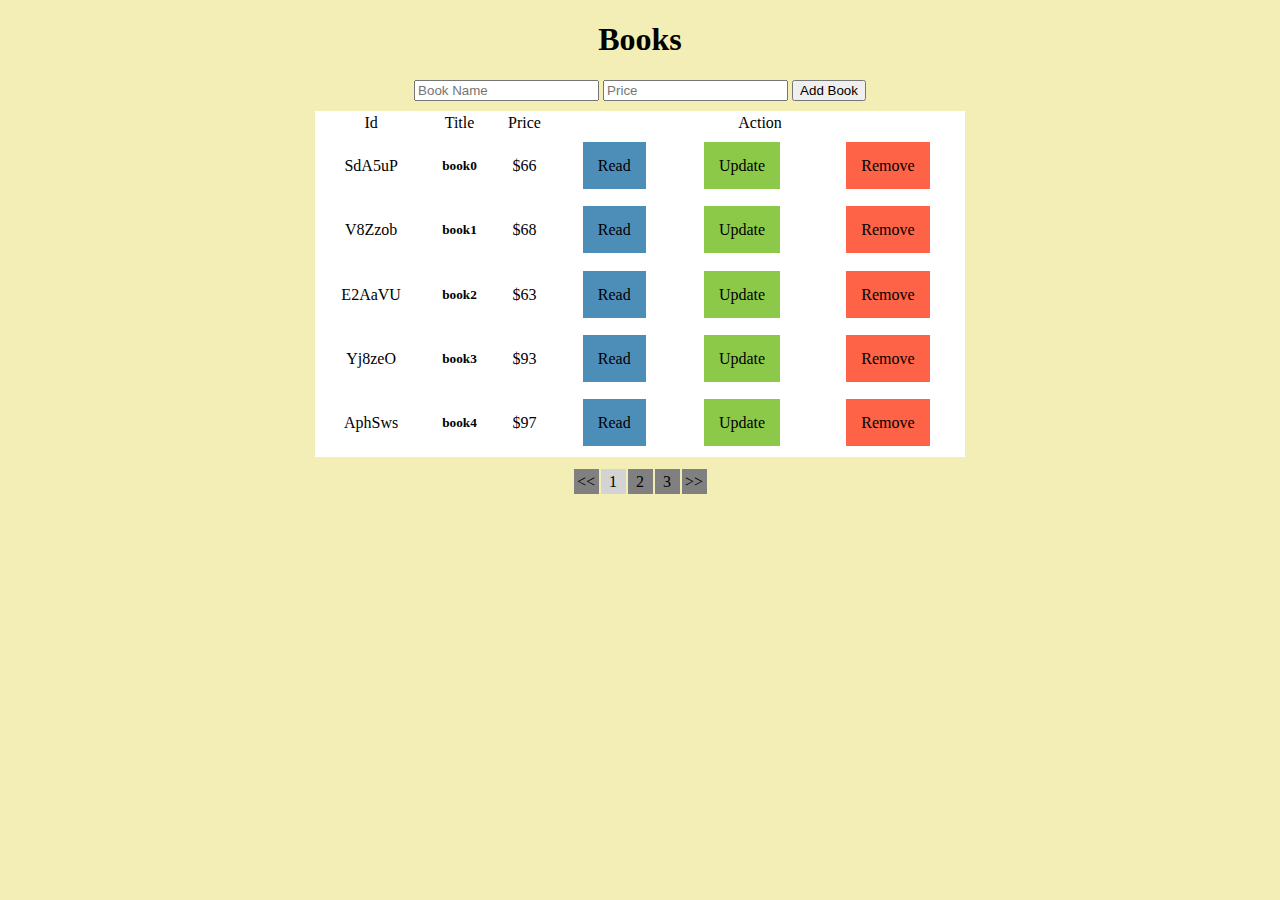
==== index.html @ 4c3ec930 "first commit" ====
<!DOCTYPE html>
<html lang="en">

<head>
    <meta charset="UTF-8">
    <meta name="viewport" content="width=device-width, initial-scale=1.0">
    <meta http-equiv="X-UA-Compatible" content="ie=edge">
    <link rel="stylesheet" href="css/main.css">
    <title>Book Shop</title>
</head>

<body onload="onInit()">

    <section class="books-container">
        <h1>Books</h1>
        <section class="add-book">
            <input type=text name="book-name" placeholder="Book Name" />
            <input type=text name="price" placeholder="Price" />
            <button type="button" onclick="onAddBook()">Add Book</button>
        </section>

        <table class="books-table" >
            <thead>
                <tr>
                    <td>Id</td>
                    <td onclick="onSortBy('title')"><span class="title-btn">Title</span></td>
                    <td onclick="onSortBy('price')"><span class="price-btn">Price</span></td>
                    <td colspan="3">Action</td>
                </tr>
            </thead>
            <tbody></tbody>
        </table>

        <div class="modal" hidden>
            <h5>Details</h5>
            <div class="img"></div>
            <h6 class="book-details-price"></h6>
            <p></p>
                <div class="rating">
                    <button class="plus-minus-btn" onclick="onPlus()">+</button>
                    <div class="chosen-rating"></div>
                    <button class="plus-minus-btn" onclick="onMinus()">-</button>
                </div>
            <button onclick="onCloseModal()">Close</button>
        </div>
    </section>


    <section class="pages-nav">
        <div class="prev-page" onclick="onPrevPage()"><<</div>
                <div class="first-page" onclick="onSwitchPage(1)"></div>
                <div class="second-page" onclick="onSwitchPage(2)"></div>
                <div class="third-page" onclick="onSwitchPage(3)"></div>
                <div class="next-page" onclick="onNextPage()">>></div>
    </section>

    <script src="js/util-service.js"></script>
    <script src="js/storage-service.js"></script>
    <script src="js/book-service.js"></script>
    <script src="js/book-controller.js"></script>

</body>

</html>
---- css/main.css ----
body{
    margin: 0px;
    background-color: rgb(243, 237, 182);
    box-sizing: border-box;
}

img {
    width: 200px;
}

.books-container {
    display: flex;
    flex-wrap: wrap;
    flex-direction: column;
    text-align: center;
    align-items: center; 
}

table{
    width: 650px;  
    margin: 10px; 
    background-color: white;
}

.pages-nav {
    display: flex;
    flex-wrap: wrap;
    justify-content: center;
    padding: 1px;
    text-align: center;
    line-height: 25px;
}


span[class$='btn'] {
    cursor: pointer;
}

div[class$='page'] {
    float: right;
    cursor: pointer;
    background-color: gray;
    height: 25px;
    width: 25px;
    color: black;
    margin: 1px;
}

.modal {
    background-color: lightgray;
    padding: 10px;
    /* position: absolute; */
    top: 10px;
    left: 50%;
    height: 100%;
    width: 650px;
    text-align: center;
    flex-direction: column;
}

.delete-btn{
background-color: tomato;
padding: 15px;
}
.read-btn{
    background-color: rgb(77, 142, 185);
    padding: 15px;
}
.update-btn{
    background-color: rgb(141, 201, 73);
    padding: 15px;
}

p{
    margin-left: 50px;
    margin-right: 50px;
}

.rating{
    display: flex;
    justify-content: center;
    margin: 10px;
}

.plus-minus-btn{
    height: 25px;
    width: 25px;
    
}

.chosen-rating{
    margin: 5px;
}
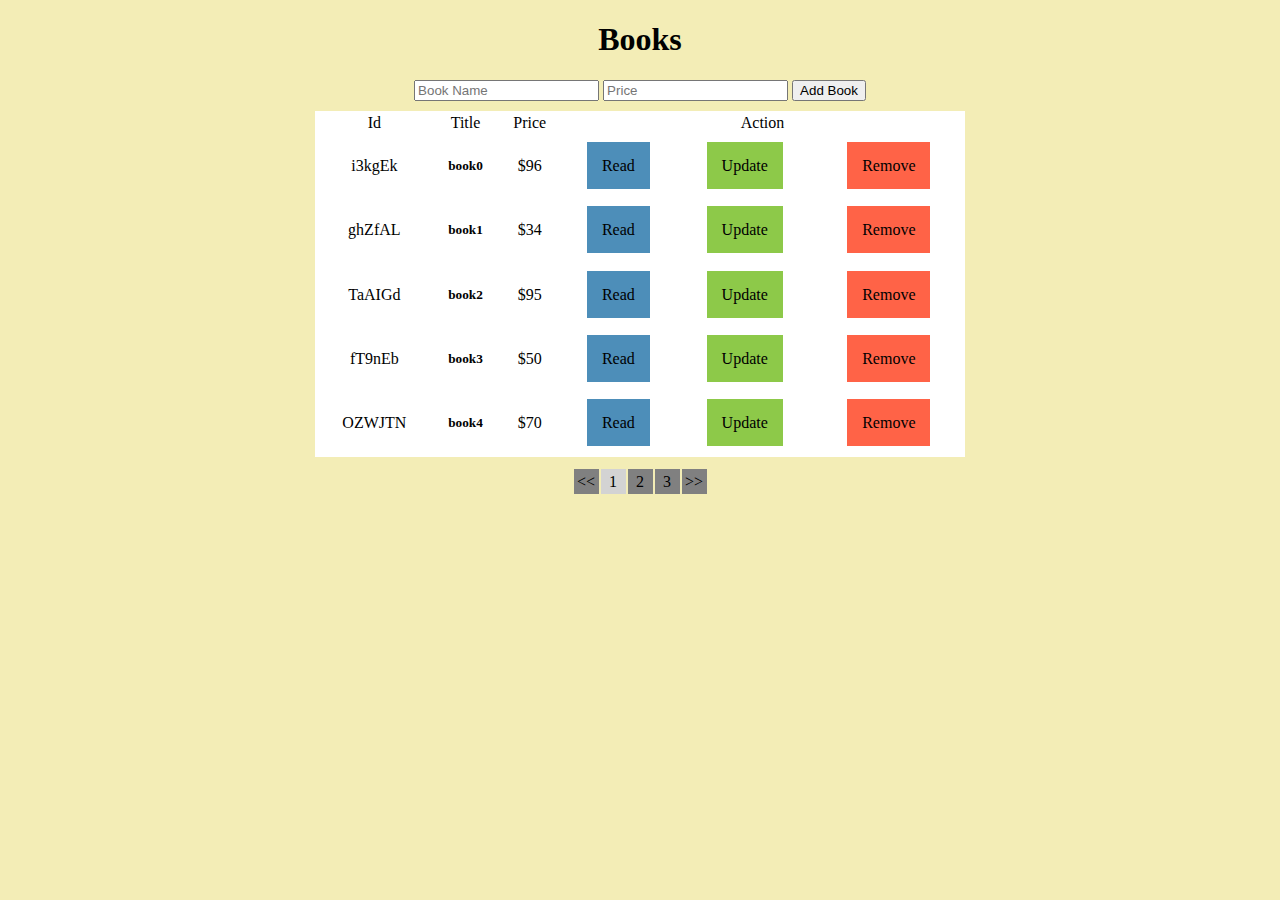
==== commit 6561d92e: "third commit" ====
--- a/index.html
+++ b/index.html
@@ -61,4 +61,5 @@
 
 </body>
 
+
 </html>